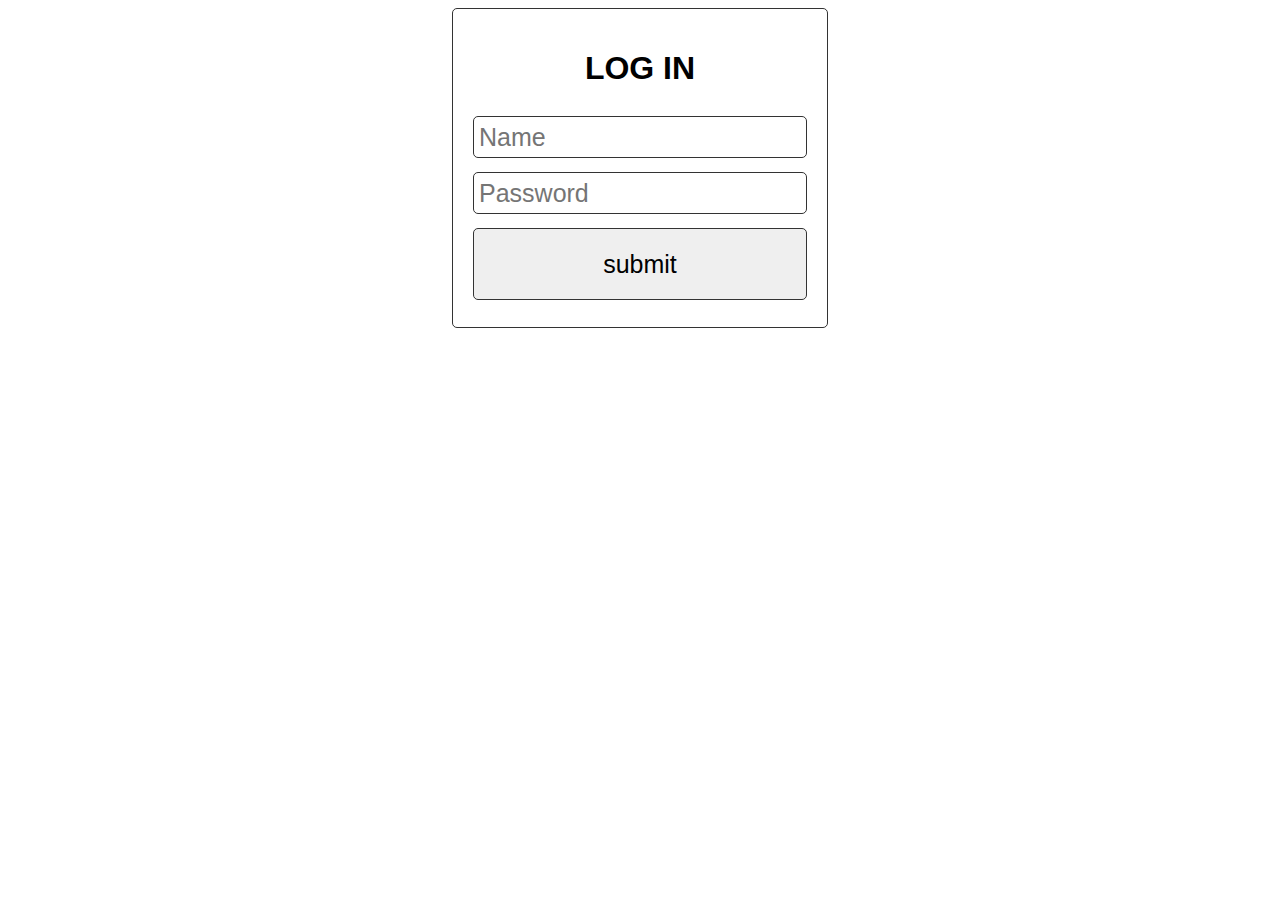
==== projects/ideas/spinningTops/form.html @ 08f2d22d "added example of use" ====
<!DOCTYPE html>
<html lang="en">
<head>
    <meta charset="UTF-8">
    <meta name="viewport" content="width=device-width, initial-scale=1.0">
    <meta http-equiv="X-UA-Compatible" content="ie=edge">
    <title>Document</title>
    <style>
        body{display:flex; font-family:Arial, Helvetica, sans-serif;}
        form h1{text-align:center; text-transform: uppercase;}
        form {margin:auto; display:flex; flex-direction:column;  border:solid 1px #333; padding:20px; border-radius:5px;} 
        input{margin: 7px auto; line-height:30px; font-size:25px; border:solid 1px #333; border-radius:5px;} 
        input[type=text], input[type=password] {padding: 5px;}
        input[type=button] {width:100%;padding: 20px 0; }
        .animateTrue {animation: spin 2s linear forwards; font-weight:bold; color:#fff;}
        input[type=button]:focus {outline:0;}
        @keyframes spin {
            0% { 
                transform: rotate(1080deg);
                width:10px;
                height:50px;
            }
            50%{
                width:45px;
                height:70px;
                background-color:rgba(168, 240, 67, 0.8);
                border: 50px solid rgba(9, 255, 0, 0.4);
                border-radius:10%;
                transform: rotate(-1080deg);
            }
            100% {
                width:100px;
                height:100px;
                transform: rotate(1080deg);
                border-radius:100%;
                background-color:rgba(33, 131, 33, 0.8);
                color:#fff;
                border: 10px solid rgba(28, 107, 28, 0.8);
            }
        }
    </style>
</head>
<body>
    <form action="" id="form">
        <h1 id="formTitle">Log In</h1>
        <input class="remove" type="text" name="Name" id="fullname" placeholder="Name">
        <input class="remove" type="password" name="Password" id="pass" placeholder="Password">
        <input type="button" value="submit" id="animate">
    </form>
    <script>
        document.getElementById("animate").addEventListener("click", animate);
        function animate() {
            
            let removeList = document.getElementsByClassName('remove')
            for (i = 0; i < removeList.length; i++){
                removeList[i].style.display = 'none'
            }
            let result = true
            if (result){
                document.getElementById("formTitle").style.visibility = 'hidden'
                document.getElementById("form").style.height = '250px';
                document.getElementById("form").style.width = '200px';
                this.classList.add("animateTrue");
                this.innerHTML = ' '
                this.value = ' '
                setTimeout(function(){
                    let foo = document.getElementById("animate")
                    foo.innerHTML = '&check;'
                    foo.value = '✓'
                    foo.style.padding = "0px"
                    document.getElementById("formTitle").innerHTML = 'Success'
                    document.getElementById("formTitle").style.visibility = 'visible'
                }, 2000);
                
            } else {
                document.getElementById("formTitle").innerHTML = 'Failed'
                this.classList.add("animateFalse");
                this.innerHTML = 'X'
                this.value = 'X'
            }
        }
    </script>
</body>
</html>
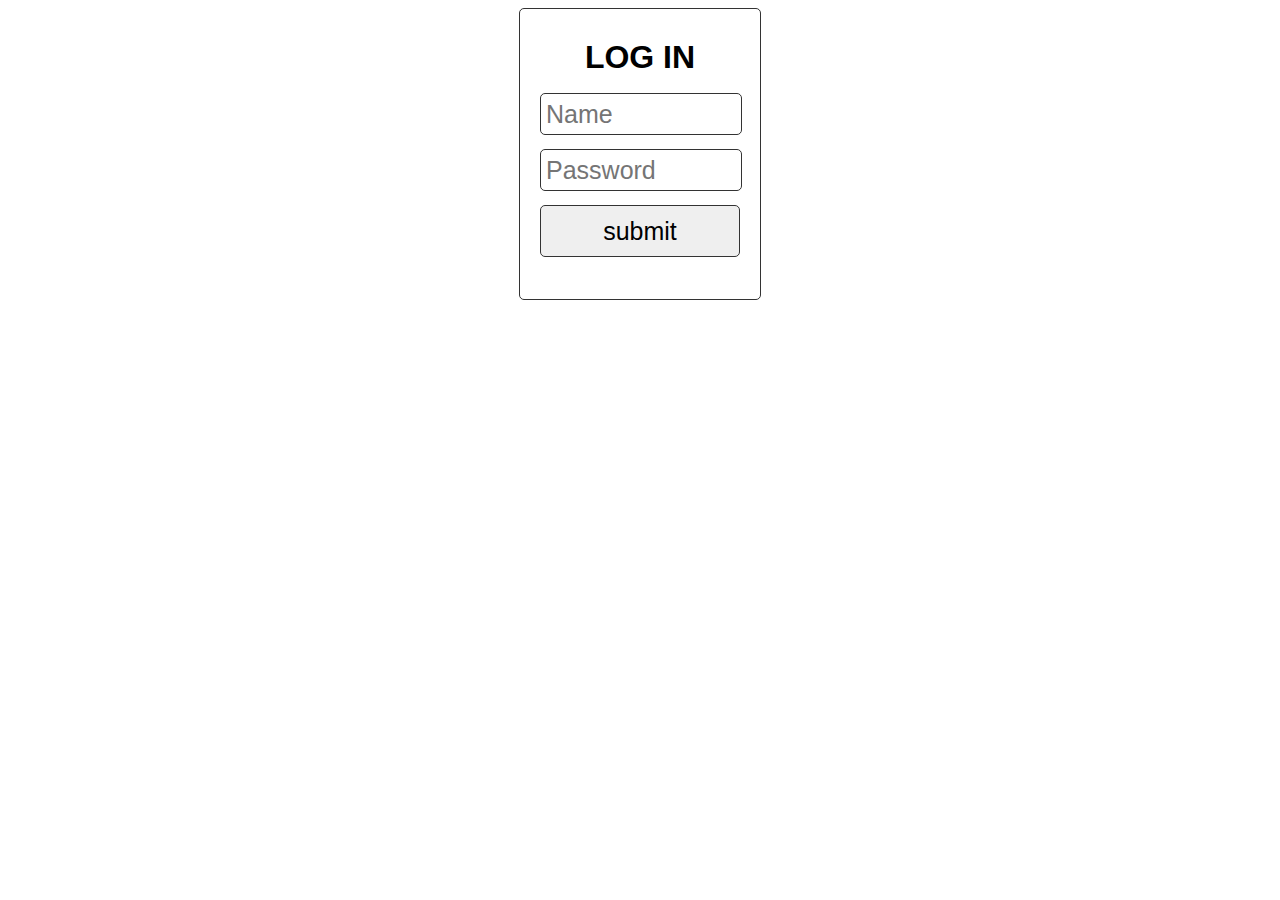
==== commit aa42a59f: "form changes" ====
--- a/projects/ideas/spinningTops/form.html
+++ b/projects/ideas/spinningTops/form.html
@@ -7,24 +7,23 @@
     <title>Document</title>
     <style>
         body{display:flex; font-family:Arial, Helvetica, sans-serif;}
-        form h1{text-align:center; text-transform: uppercase;}
-        form {margin:auto; display:flex; flex-direction:column;  border:solid 1px #333; padding:20px; border-radius:5px;} 
-        input{margin: 7px auto; line-height:30px; font-size:25px; border:solid 1px #333; border-radius:5px;} 
+        form h1{text-align:center; text-transform: uppercase; margin:10px;}
+        form {margin:auto; display:flex; flex-direction:column; border:solid 1px #333; padding:20px; border-radius:5px; height:250px; width:200px;} 
+        input{margin: 7px auto; line-height:30px; font-size:25px; border:solid 1px #333; border-radius:5px; width:95%;} 
         input[type=text], input[type=password] {padding: 5px;}
-        input[type=button] {width:100%;padding: 20px 0; }
+        input[type=button] {width:100%; padding:10px 0; }
         .animateTrue {animation: spin 2s linear forwards; font-weight:bold; color:#fff;}
         input[type=button]:focus {outline:0;}
         @keyframes spin {
             0% { 
                 transform: rotate(1080deg);
-                width:10px;
-                height:50px;
+
             }
             50%{
-                width:45px;
-                height:70px;
+                width:5px;
+                height:0px;
                 background-color:rgba(168, 240, 67, 0.8);
-                border: 50px solid rgba(9, 255, 0, 0.4);
+                border: 0px solid rgba(9, 255, 0, 0.4);
                 border-radius:10%;
                 transform: rotate(-1080deg);
             }
@@ -58,8 +57,7 @@
             let result = true
             if (result){
                 document.getElementById("formTitle").style.visibility = 'hidden'
-                document.getElementById("form").style.height = '250px';
-                document.getElementById("form").style.width = '200px';
+
                 this.classList.add("animateTrue");
                 this.innerHTML = ' '
                 this.value = ' '
